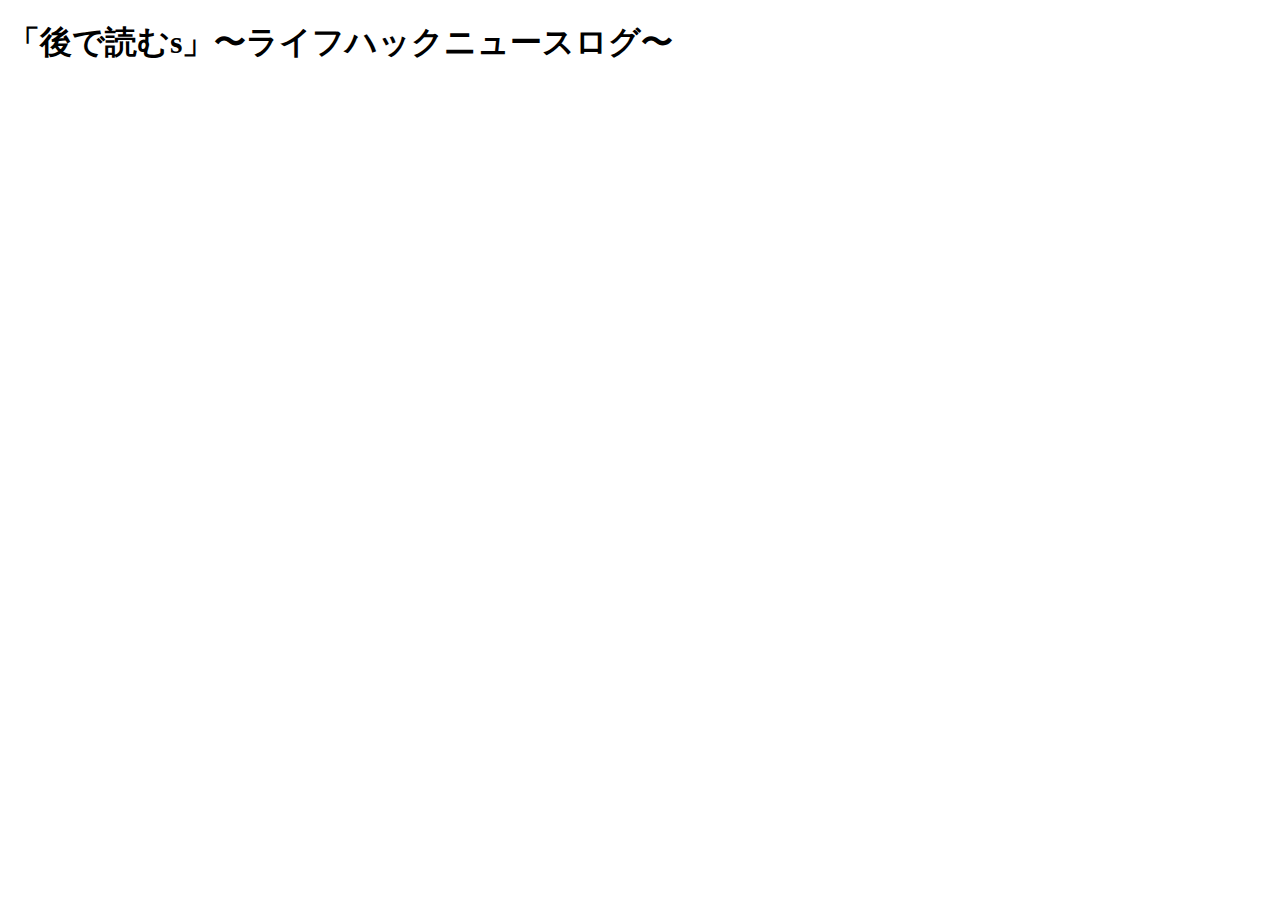
==== news.html @ 23954454 "fix log" ====
<!doctype html><html class="no-js" lang="">
<head>
  <meta charset="utf-8">
  <title>「後で読むs」〜ライフハックニュースログ〜</title>
  <meta name="description" content="">
  <meta name="viewport" content="width=device-width, initial-scale=1">
  <meta property="og:title" content="">
  <meta property="og:type" content="">
  <meta property="og:url" content="">
  <meta property="og:image" content="">
  <link rel="manifest" href="site.webmanifest">
  <link rel="apple-touch-icon" href="icon.png">
  <!-- Place favicon.ico in the root directory -->
  <link rel="stylesheet" href="css/normalize.css">
  <link rel="stylesheet" href="css/main.css">
  <meta name="theme-color" content="#fafafa">
</head>

<body><h1>「後で読むs」〜ライフハックニュースログ〜</h1>

</body>
</html>
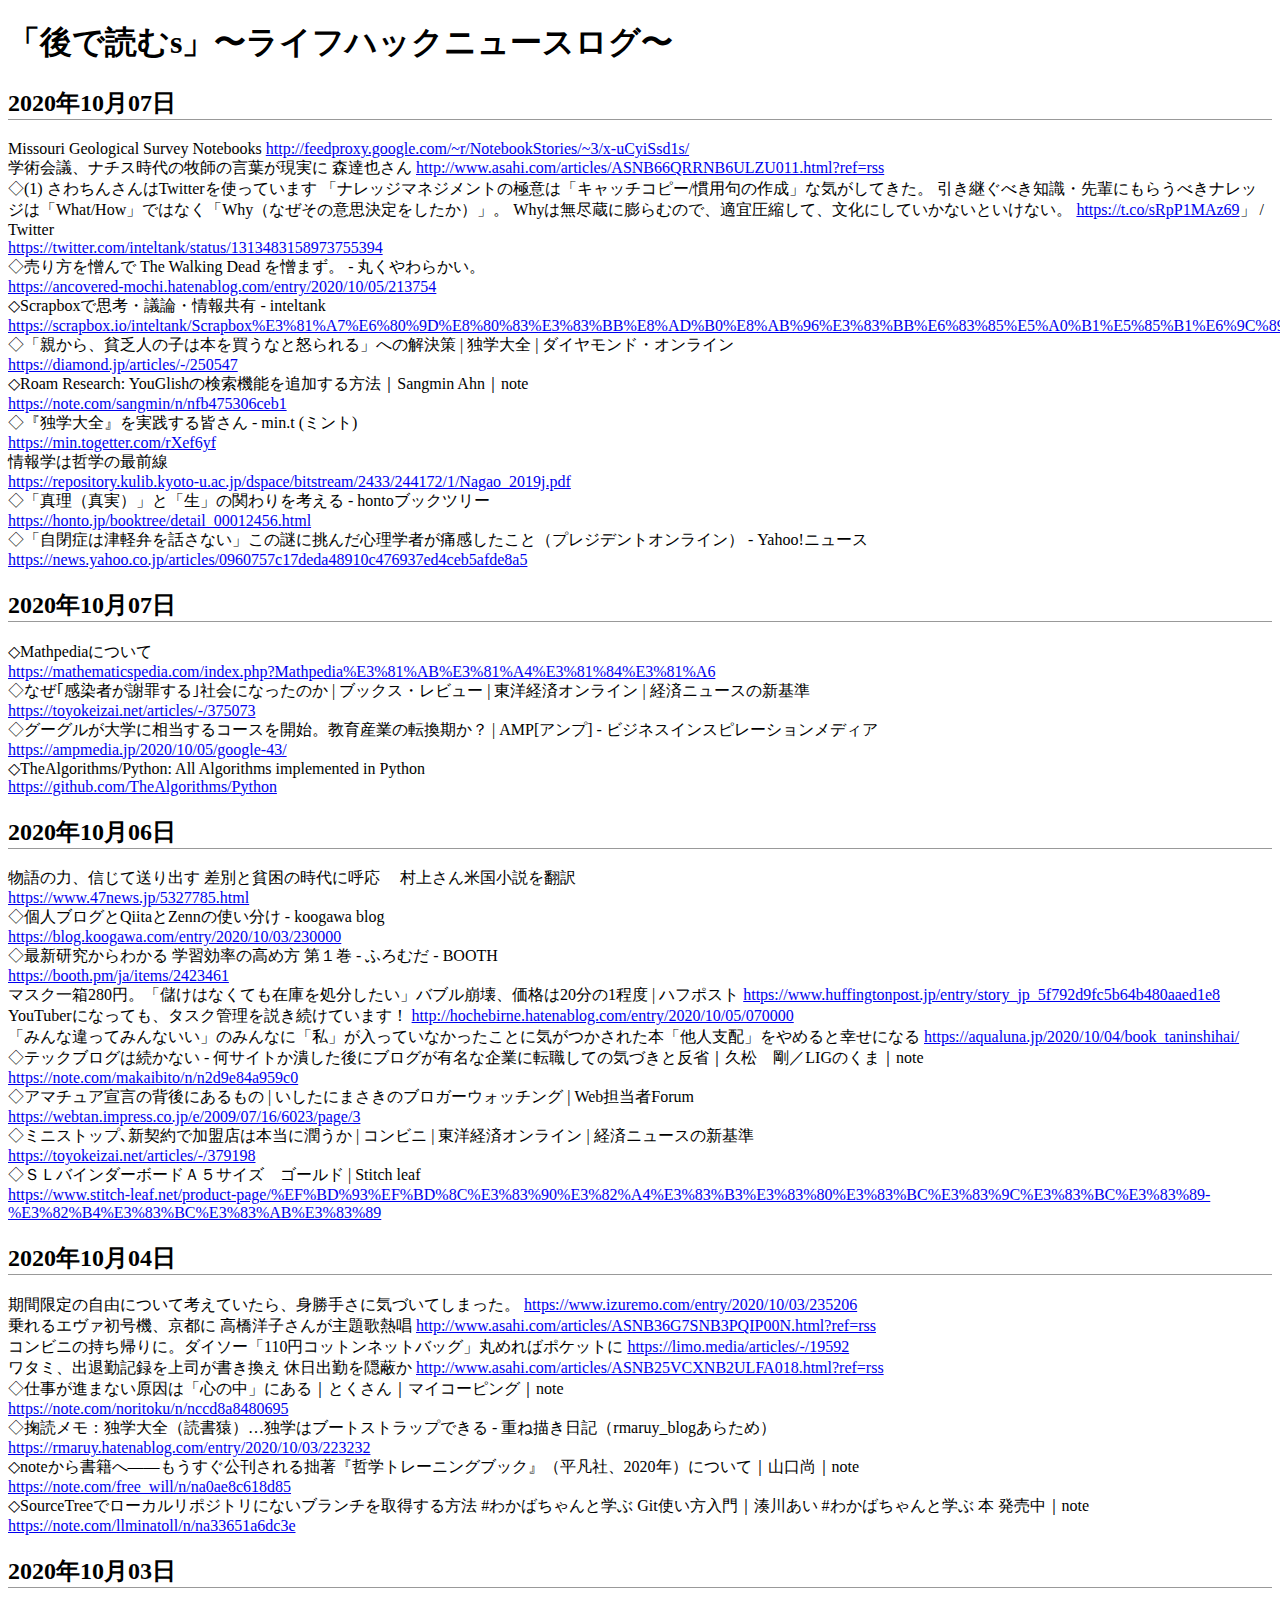
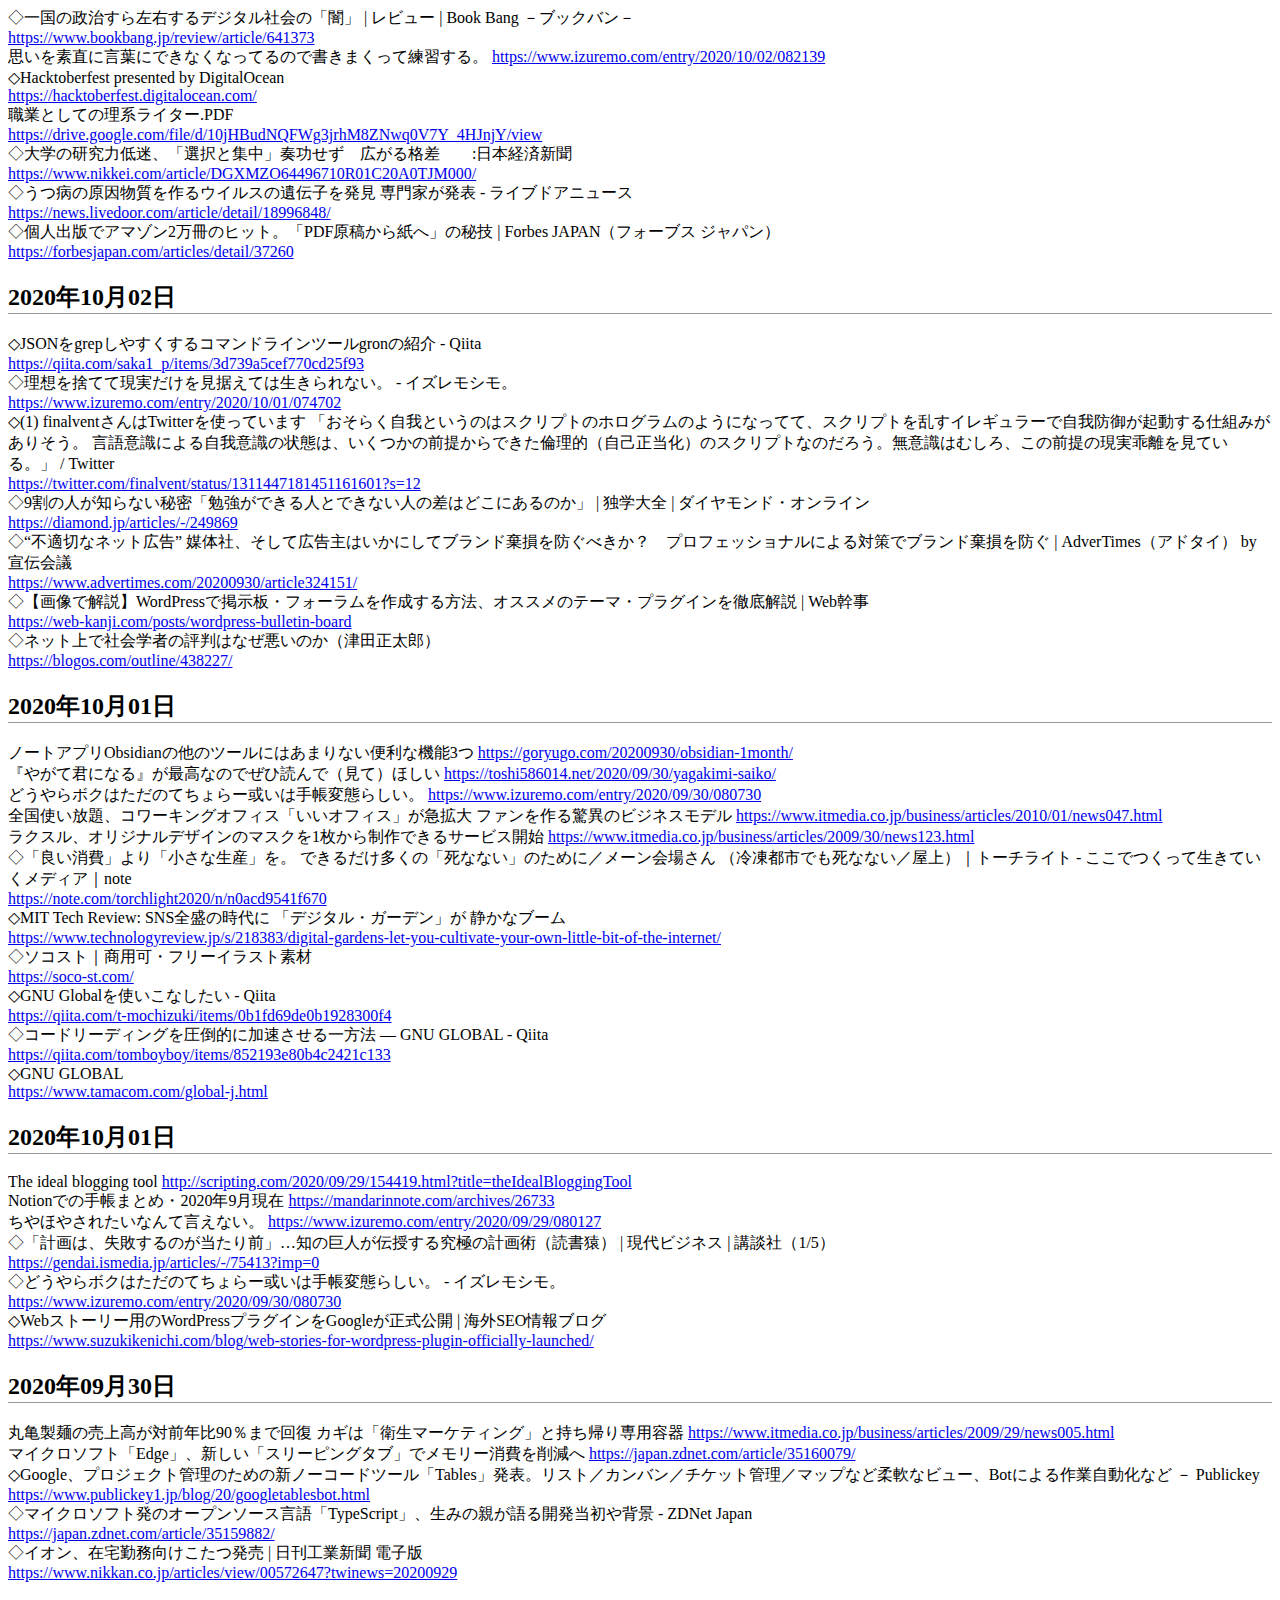
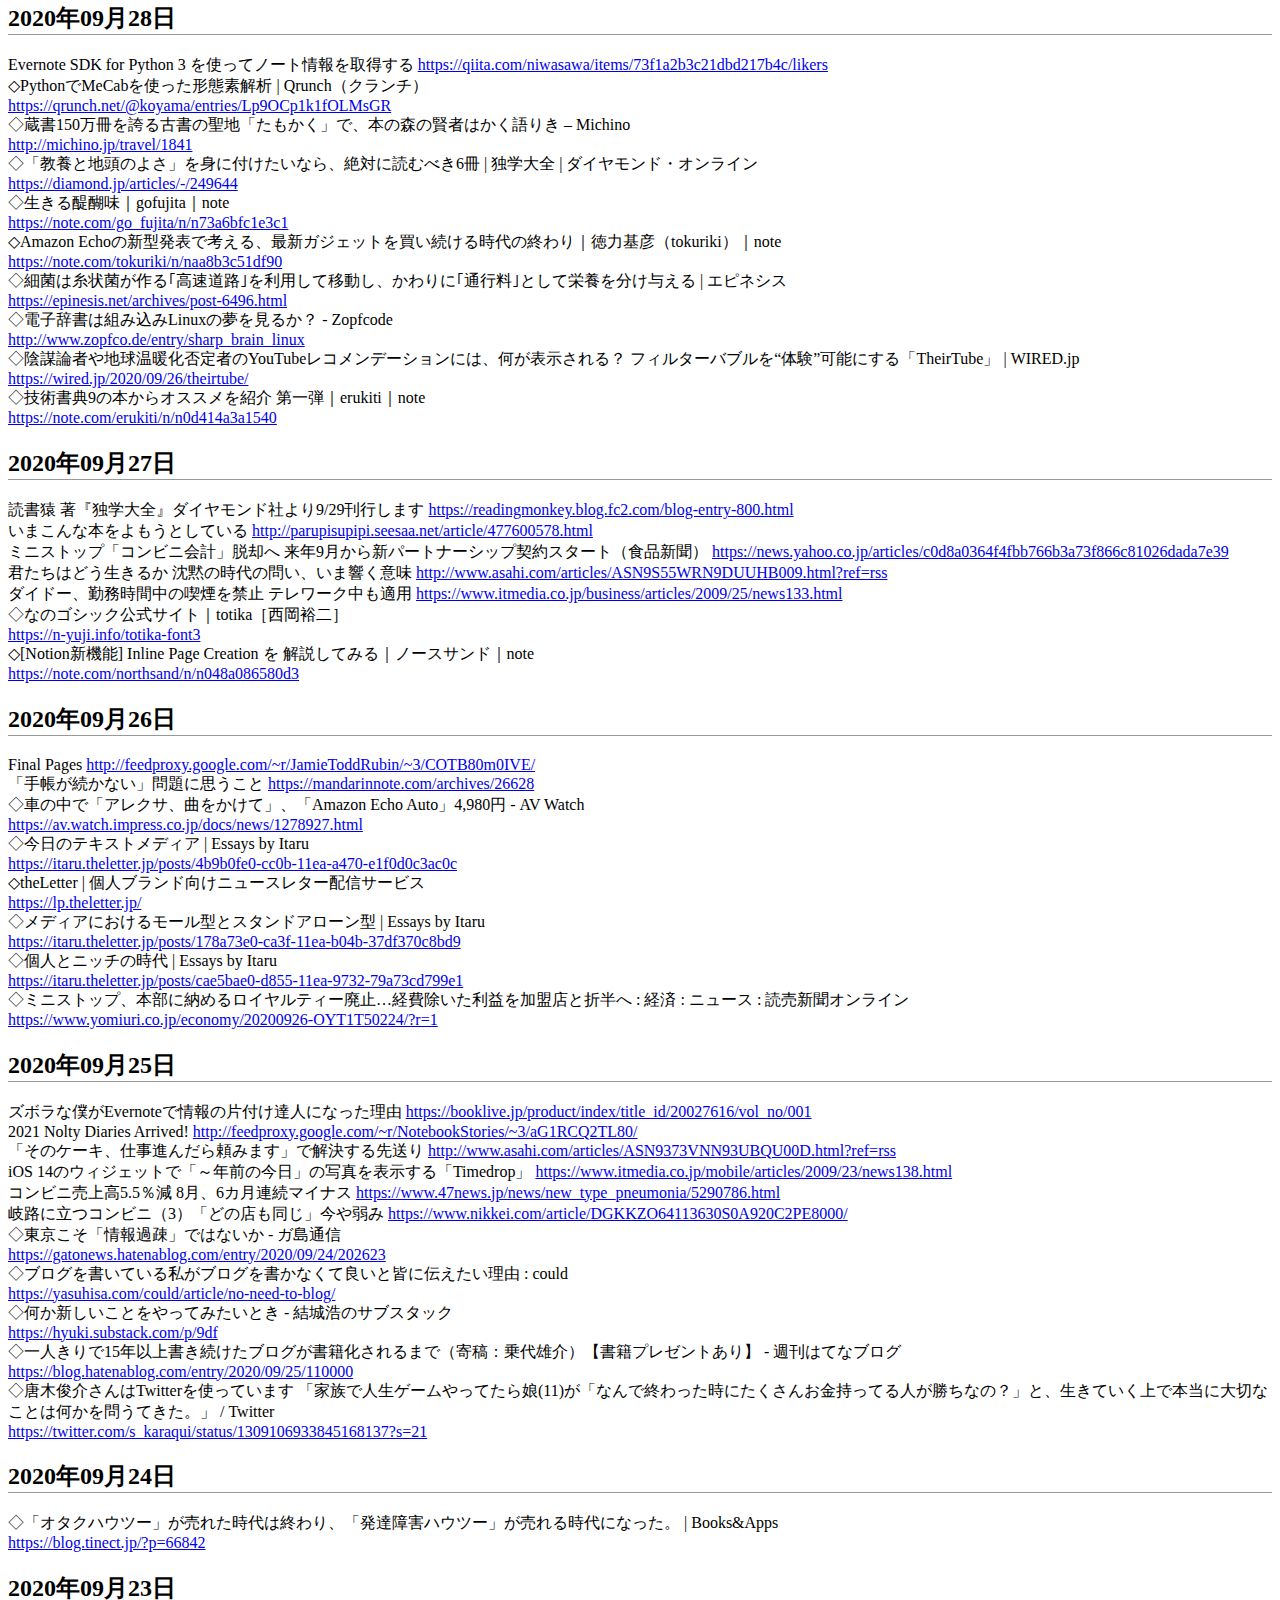
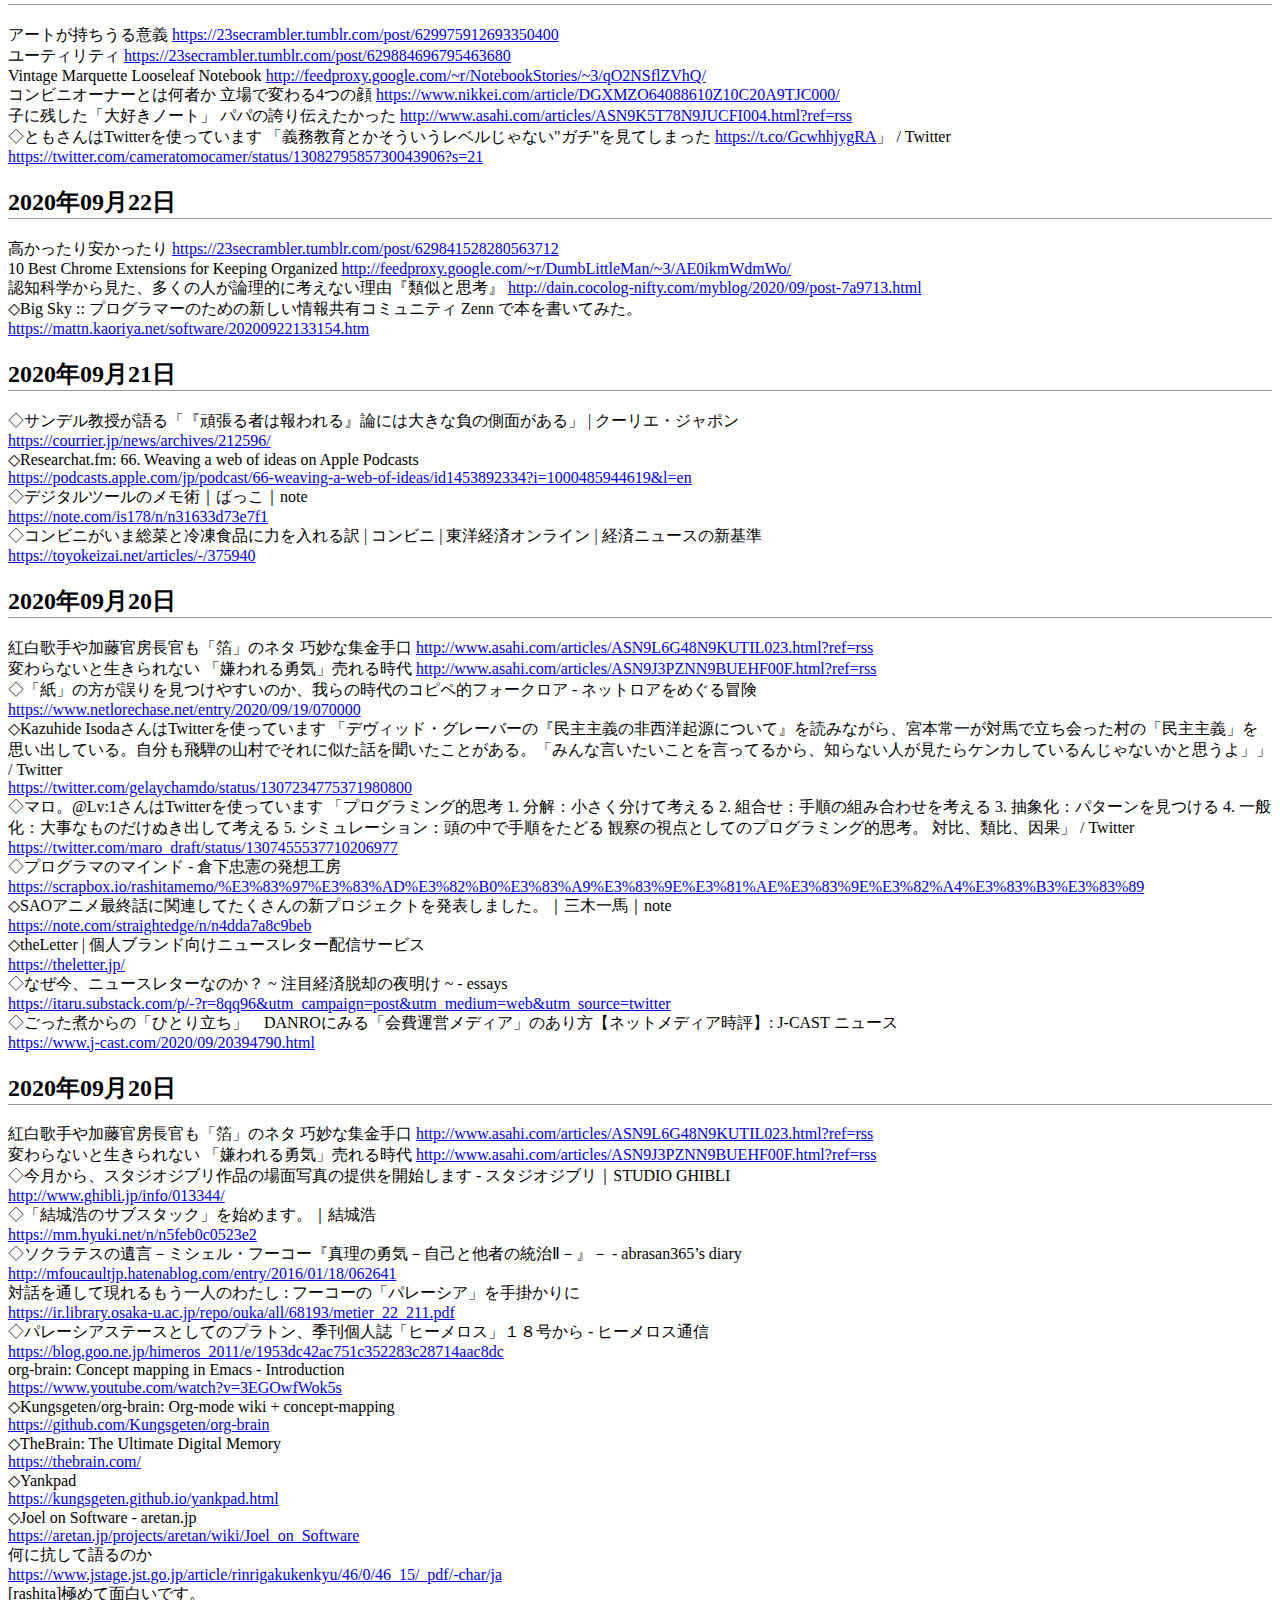
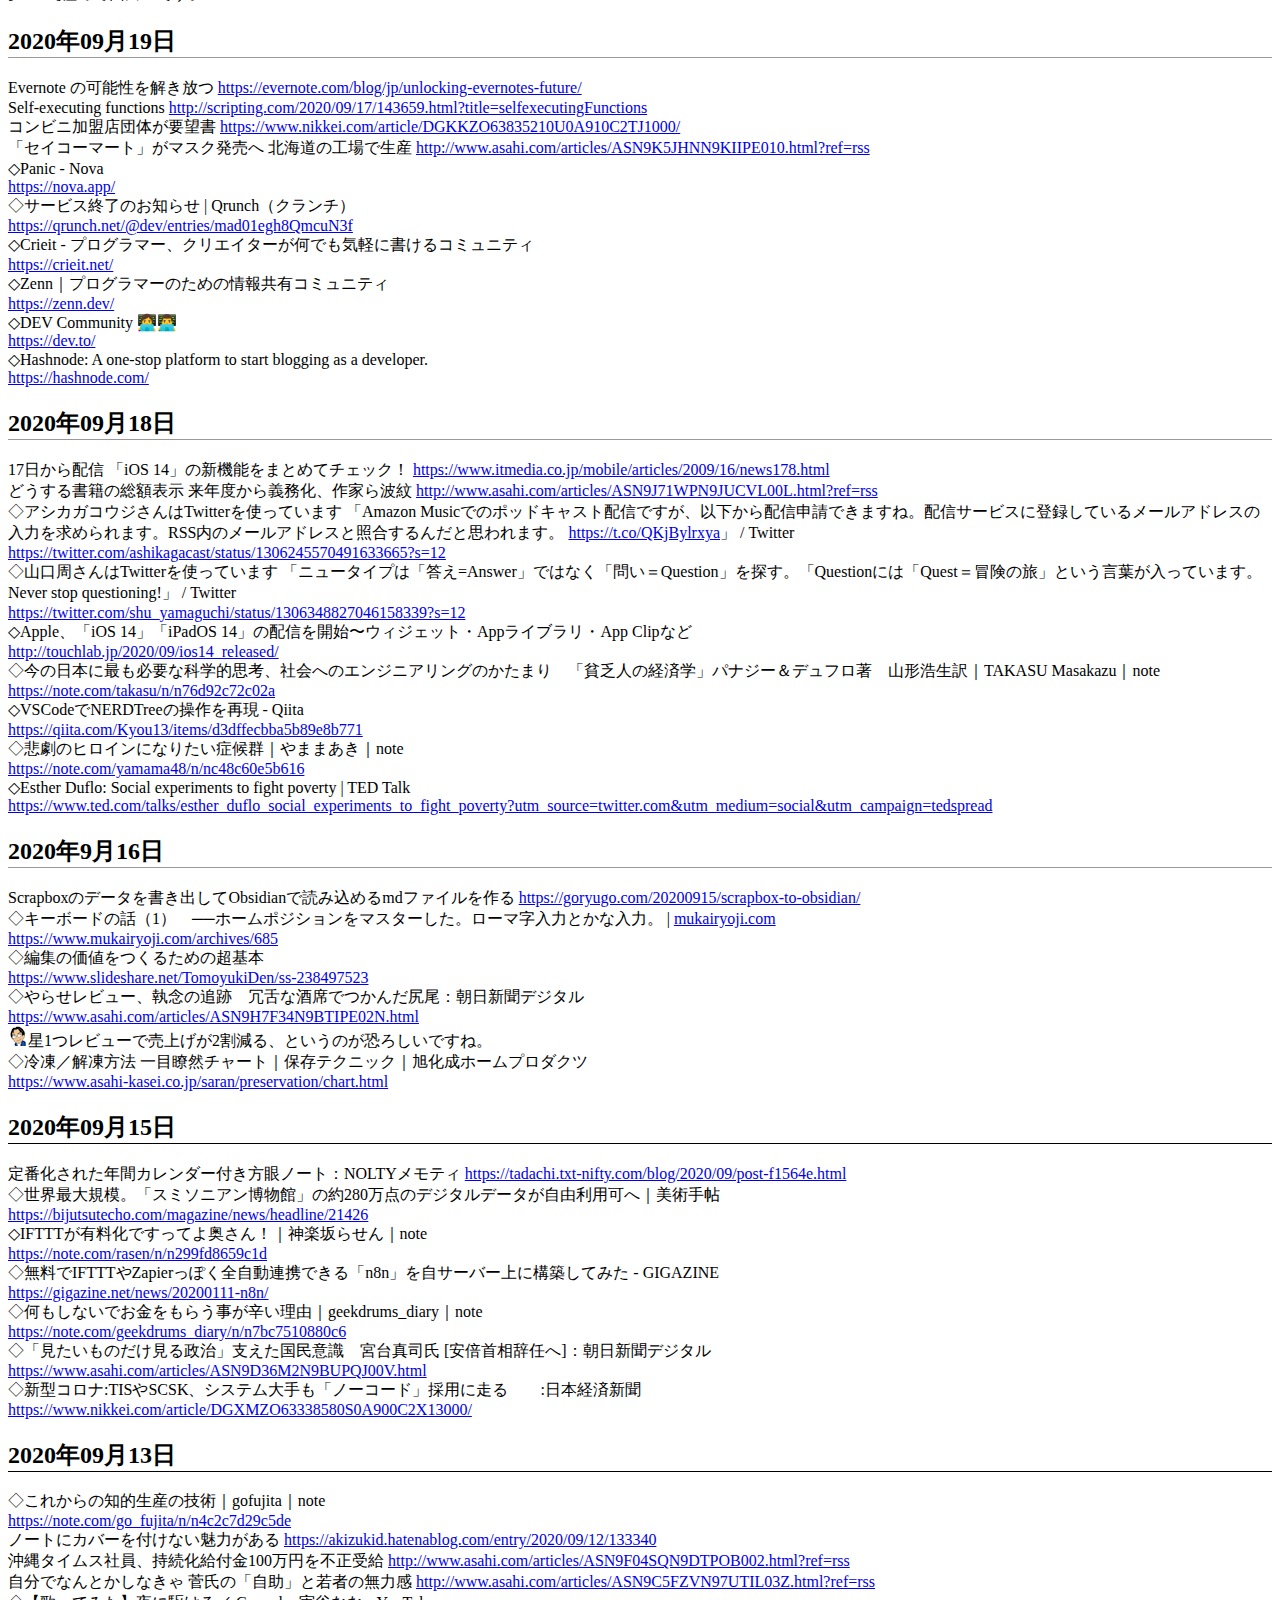
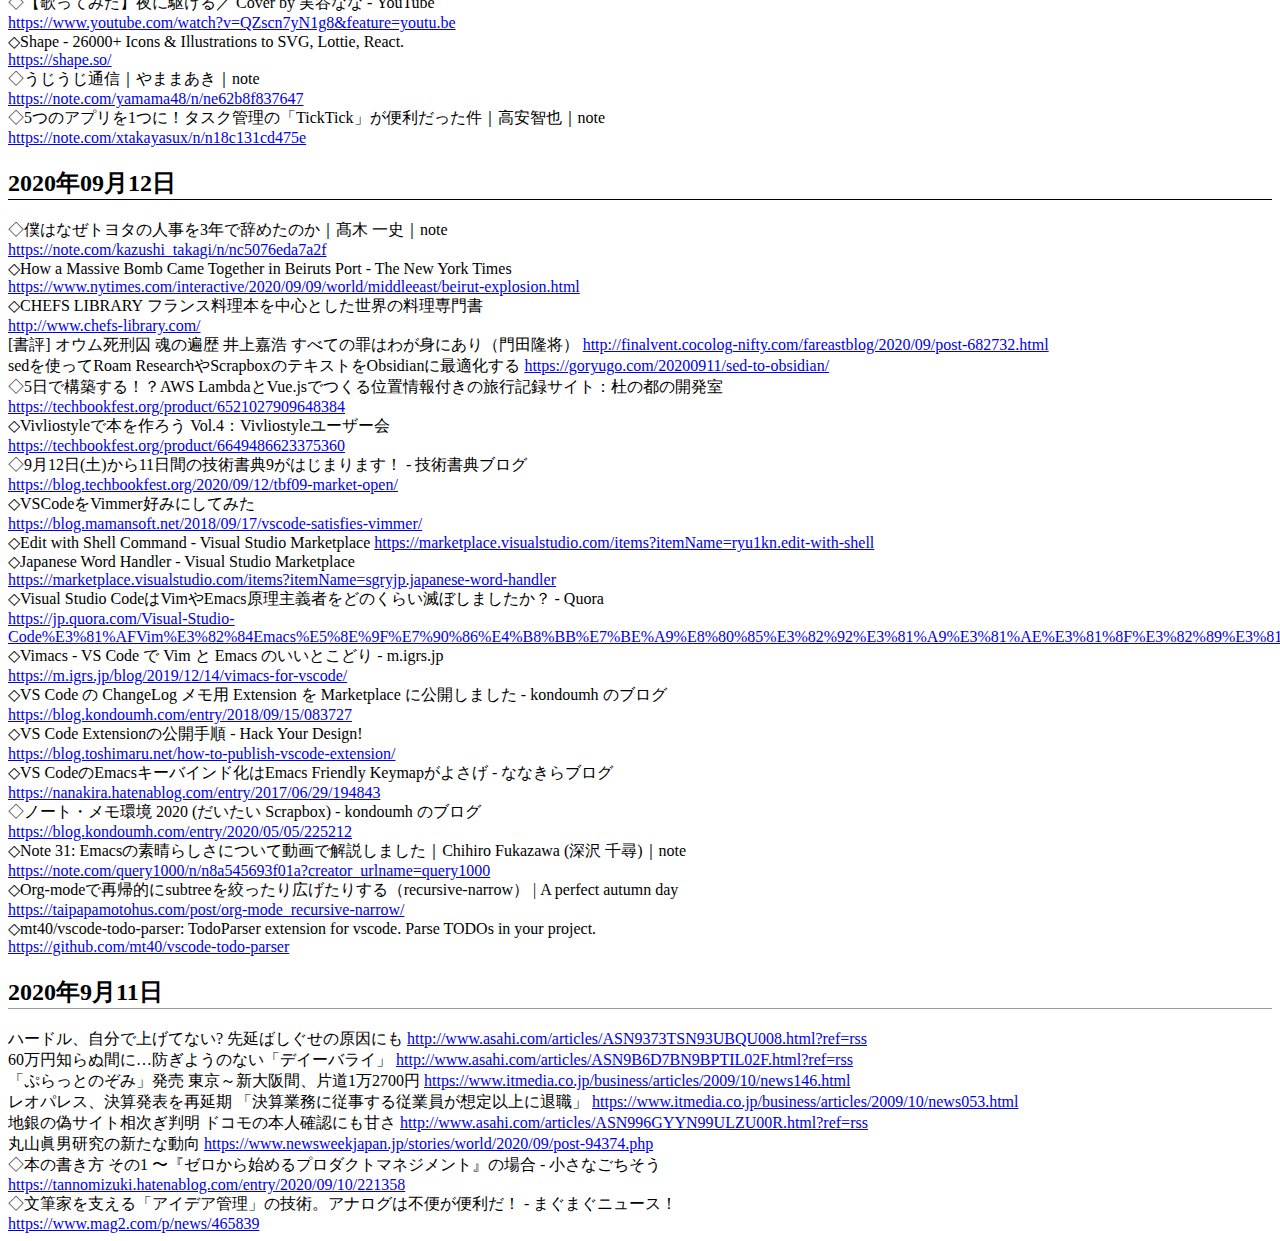
==== commit 64678418: "add new content" ====
--- a/news.html
+++ b/news.html
@@ -18,5 +18,288 @@
 
 <body><h1>「後で読むs」〜ライフハックニュースログ〜</h1>
 
+<h2 style="border-bottom:1.5px solid #999">2020年10月07日</h2>
+<div>Missouri Geological Survey Notebooks <a href="http://feedproxy.google.com/~r/NotebookStories/~3/x-uCyiSsd1s/">http://feedproxy.google.com/~r/NotebookStories/~3/x-uCyiSsd1s/</a></div>
+<div>学術会議、ナチス時代の牧師の言葉が現実に 森達也さん <a href="http://www.asahi.com/articles/ASNB66QRRNB6ULZU011.html?ref=rss">http://www.asahi.com/articles/ASNB66QRRNB6ULZU011.html?ref=rss</a></div>
+<div>◇(1) さわちんさんはTwitterを使っています 「ナレッジマネジメントの極意は「キャッチコピー/慣用句の作成」な気がしてきた。 引き継ぐべき知識・先輩にもらうべきナレッジは「What/How」ではなく「Why（なぜその意思決定をしたか）」。 Whyは無尽蔵に膨らむので、適宜圧縮して、文化にしていかないといけない。 <a href="https://t.co/sRpP1MAz69">https://t.co/sRpP1MAz69</a>」 / Twitter</div>
+<div><a href="https://twitter.com/inteltank/status/1313483158973755394">https://twitter.com/inteltank/status/1313483158973755394</a></div>
+<div>◇売り方を憎んで The Walking Dead を憎まず。 - 丸くやわらかい。</div>
+<div><a href="https://ancovered-mochi.hatenablog.com/entry/2020/10/05/213754">https://ancovered-mochi.hatenablog.com/entry/2020/10/05/213754</a></div>
+<div>◇Scrapboxで思考・議論・情報共有 - inteltank</div>
+<div><a href="https://scrapbox.io/inteltank/Scrapbox%E3%81%A7%E6%80%9D%E8%80%83%E3%83%BB%E8%AD%B0%E8%AB%96%E3%83%BB%E6%83%85%E5%A0%B1%E5%85%B1%E6%9C%89">https://scrapbox.io/inteltank/Scrapbox%E3%81%A7%E6%80%9D%E8%80%83%E3%83%BB%E8%AD%B0%E8%AB%96%E3%83%BB%E6%83%85%E5%A0%B1%E5%85%B1%E6%9C%89</a></div>
+<div>◇「親から、貧乏人の子は本を買うなと怒られる」への解決策 | 独学大全 | ダイヤモンド・オンライン</div>
+<div><a href="https://diamond.jp/articles/-/250547">https://diamond.jp/articles/-/250547</a></div>
+<div>◇Roam Research: YouGlishの検索機能を追加する方法｜Sangmin Ahn｜note</div>
+<div><a href="https://note.com/sangmin/n/nfb475306ceb1">https://note.com/sangmin/n/nfb475306ceb1</a></div>
+<div>◇『独学大全』を実践する皆さん - min.t (ミント)</div>
+<div><a href="https://min.togetter.com/rXef6yf">https://min.togetter.com/rXef6yf</a></div>
+<div>情報学は哲学の最前線</div>
+<div><a href="https://repository.kulib.kyoto-u.ac.jp/dspace/bitstream/2433/244172/1/Nagao_2019j.pdf">https://repository.kulib.kyoto-u.ac.jp/dspace/bitstream/2433/244172/1/Nagao_2019j.pdf</a></div>
+<div>◇「真理（真実）」と「生」の関わりを考える - hontoブックツリー</div>
+<div><a href="https://honto.jp/booktree/detail_00012456.html">https://honto.jp/booktree/detail_00012456.html</a></div>
+<div>◇「自閉症は津軽弁を話さない」この謎に挑んだ心理学者が痛感したこと（プレジデントオンライン） - Yahoo!ニュース</div>
+<div><a href="https://news.yahoo.co.jp/articles/0960757c17deda48910c476937ed4ceb5afde8a5">https://news.yahoo.co.jp/articles/0960757c17deda48910c476937ed4ceb5afde8a5</a></div>
+
+<h2 style="border-bottom:1.5px solid #999">2020年10月07日</h2>
+<div>◇Mathpediaについて</div>
+<div><a href="https://mathematicspedia.com/index.php?Mathpedia%E3%81%AB%E3%81%A4%E3%81%84%E3%81%A6">https://mathematicspedia.com/index.php?Mathpedia%E3%81%AB%E3%81%A4%E3%81%84%E3%81%A6</a></div>
+<div>◇なぜ｢感染者が謝罪する｣社会になったのか | ブックス・レビュー | 東洋経済オンライン | 経済ニュースの新基準</div>
+<div><a href="https://toyokeizai.net/articles/-/375073">https://toyokeizai.net/articles/-/375073</a></div>
+<div>◇グーグルが大学に相当するコースを開始。教育産業の転換期か？ | AMP[アンプ] - ビジネスインスピレーションメディア</div>
+<div><a href="https://ampmedia.jp/2020/10/05/google-43/">https://ampmedia.jp/2020/10/05/google-43/</a></div>
+<div>◇TheAlgorithms/Python: All Algorithms implemented in Python</div>
+<div><a href="https://github.com/TheAlgorithms/Python">https://github.com/TheAlgorithms/Python</a></div>
+
+<h2 style="border-bottom:1.5px solid #999">2020年10月06日</h2><div>物語の力、信じて送り出す 差別と貧困の時代に呼応　 村上さん米国小説を翻訳</div><div><a href="https://www.47news.jp/5327785.html">https://www.47news.jp/5327785.html</a></div><div>◇個人ブログとQiitaとZennの使い分け - koogawa blog</div><div><a href="https://blog.koogawa.com/entry/2020/10/03/230000">https://blog.koogawa.com/entry/2020/10/03/230000</a></div><div>◇最新研究からわかる 学習効率の高め方 第１巻 - ふろむだ - BOOTH</div><div><a href="https://booth.pm/ja/items/2423461">https://booth.pm/ja/items/2423461</a></div><div>マスク一箱280円。「儲けはなくても在庫を処分したい」バブル崩壊、価格は20分の1程度 | ハフポスト <a href="https://www.huffingtonpost.jp/entry/story_jp_5f792d9fc5b64b480aaed1e8">https://www.huffingtonpost.jp/entry/story_jp_5f792d9fc5b64b480aaed1e8</a></div><div>YouTuberになっても、タスク管理を説き続けています！ <a href="http://hochebirne.hatenablog.com/entry/2020/10/05/070000">http://hochebirne.hatenablog.com/entry/2020/10/05/070000</a></div><div>「みんな違ってみんないい」のみんなに「私」が入っていなかったことに気がつかされた本「他人支配」をやめると幸せになる <a href="https://aqualuna.jp/2020/10/04/book_taninshihai/">https://aqualuna.jp/2020/10/04/book_taninshihai/</a></div><div>◇テックブログは続かない - 何サイトか潰した後にブログが有名な企業に転職しての気づきと反省｜久松　剛／LIGのくま｜note</div><div><a href="https://note.com/makaibito/n/n2d9e84a959c0">https://note.com/makaibito/n/n2d9e84a959c0</a></div><div>◇アマチュア宣言の背後にあるもの | いしたにまさきのブロガーウォッチング | Web担当者Forum</div><div><a href="https://webtan.impress.co.jp/e/2009/07/16/6023/page/3">https://webtan.impress.co.jp/e/2009/07/16/6023/page/3</a></div><div>◇ミニストップ､新契約で加盟店は本当に潤うか | コンビニ | 東洋経済オンライン | 経済ニュースの新基準</div><div><a href="https://toyokeizai.net/articles/-/379198">https://toyokeizai.net/articles/-/379198</a></div><div>◇ＳＬバインダーボードＡ５サイズ　ゴールド | Stitch leaf</div><div><a href="https://www.stitch-leaf.net/product-page/%EF%BD%93%EF%BD%8C%E3%83%90%E3%82%A4%E3%83%B3%E3%83%80%E3%83%BC%E3%83%9C%E3%83%BC%E3%83%89-%E3%82%B4%E3%83%BC%E3%83%AB%E3%83%89">https://www.stitch-leaf.net/product-page/%EF%BD%93%EF%BD%8C%E3%83%90%E3%82%A4%E3%83%B3%E3%83%80%E3%83%BC%E3%83%9C%E3%83%BC%E3%83%89-%E3%82%B4%E3%83%BC%E3%83%AB%E3%83%89</a></div>
+<h2 style="border-bottom:1.5px solid #999">2020年10月04日</h2>
+<div>期間限定の自由について考えていたら、身勝手さに気づいてしまった。 <a href="https://www.izuremo.com/entry/2020/10/03/235206">https://www.izuremo.com/entry/2020/10/03/235206</a></div>
+<div>乗れるエヴァ初号機、京都に 高橋洋子さんが主題歌熱唱 <a href="http://www.asahi.com/articles/ASNB36G7SNB3PQIP00N.html?ref=rss">http://www.asahi.com/articles/ASNB36G7SNB3PQIP00N.html?ref=rss</a></div>
+<div>コンビニの持ち帰りに。ダイソー「110円コットンネットバッグ」丸めればポケットに <a href="https://limo.media/articles/-/19592">https://limo.media/articles/-/19592</a></div>
+<div>ワタミ、出退勤記録を上司が書き換え 休日出勤を隠蔽か <a href="http://www.asahi.com/articles/ASNB25VCXNB2ULFA018.html?ref=rss">http://www.asahi.com/articles/ASNB25VCXNB2ULFA018.html?ref=rss</a></div>
+<div>◇仕事が進まない原因は「心の中」にある｜とくさん｜マイコーピング｜note</div>
+<div><a href="https://note.com/noritoku/n/nccd8a8480695">https://note.com/noritoku/n/nccd8a8480695</a></div>
+<div>◇掬読メモ：独学大全（読書猿）…独学はブートストラップできる - 重ね描き日記（rmaruy_blogあらため）</div>
+<div><a href="https://rmaruy.hatenablog.com/entry/2020/10/03/223232">https://rmaruy.hatenablog.com/entry/2020/10/03/223232</a></div>
+<div>◇noteから書籍へ――もうすぐ公刊される拙著『哲学トレーニングブック』（平凡社、2020年）について｜山口尚｜note</div>
+<div><a href="https://note.com/free_will/n/na0ae8c618d85">https://note.com/free_will/n/na0ae8c618d85</a></div>
+<div>◇SourceTreeでローカルリポジトリにないブランチを取得する方法 #わかばちゃんと学ぶ Git使い方入門｜湊川あい #わかばちゃんと学ぶ 本 発売中｜note</div>
+<div><a href="https://note.com/llminatoll/n/na33651a6dc3e">https://note.com/llminatoll/n/na33651a6dc3e</a></div>
+
+
+<h2 style="border-bottom:1.5px solid #999">2020年10月03日</h2>
+<div>◇一国の政治すら左右するデジタル社会の「闇」 | レビュー | Book Bang －ブックバン－</div>
+<div><a href="https://www.bookbang.jp/review/article/641373">https://www.bookbang.jp/review/article/641373</a></div>
+<div>思いを素直に言葉にできなくなってるので書きまくって練習する。 <a href="https://www.izuremo.com/entry/2020/10/02/082139">https://www.izuremo.com/entry/2020/10/02/082139</a></div>
+<div>◇Hacktoberfest presented by DigitalOcean</div>
+<div><a href="https://hacktoberfest.digitalocean.com/">https://hacktoberfest.digitalocean.com/</a></div>
+<div>職業としての理系ライター.PDF</div>
+<div><a href="https://drive.google.com/file/d/10jHBudNQFWg3jrhM8ZNwq0V7Y_4HJnjY/view" rev="en_rl_minimal">https://drive.google.com/file/d/10jHBudNQFWg3jrhM8ZNwq0V7Y_4HJnjY/view</a></div>
+<div>◇大学の研究力低迷、「選択と集中」奏功せず　広がる格差　　:日本経済新聞</div>
+<div><a href="https://www.nikkei.com/article/DGXMZO64496710R01C20A0TJM000/">https://www.nikkei.com/article/DGXMZO64496710R01C20A0TJM000/</a></div>
+<div>◇うつ病の原因物質を作るウイルスの遺伝子を発見 専門家が発表 - ライブドアニュース</div>
+<div><a href="https://news.livedoor.com/article/detail/18996848/">https://news.livedoor.com/article/detail/18996848/</a></div>
+<div>◇個人出版でアマゾン2万冊のヒット。「PDF原稿から紙へ」の秘技 | Forbes JAPAN（フォーブス ジャパン）</div>
+<div><a href="https://forbesjapan.com/articles/detail/37260">https://forbesjapan.com/articles/detail/37260</a></div>
+
+<h2 style="border-bottom:1.5px solid #999">2020年10月02日</h2><div>◇JSONをgrepしやすくするコマンドラインツールgronの紹介 - Qiita</div><div><a href="https://qiita.com/saka1_p/items/3d739a5cef770cd25f93">https://qiita.com/saka1_p/items/3d739a5cef770cd25f93</a></div><div>◇理想を捨てて現実だけを見据えては生きられない。 - イズレモシモ。</div><div><a href="https://www.izuremo.com/entry/2020/10/01/074702">https://www.izuremo.com/entry/2020/10/01/074702</a></div><div>◇(1) finalventさんはTwitterを使っています 「おそらく自我というのはスクリプトのホログラムのようになってて、スクリプトを乱すイレギュラーで自我防御が起動する仕組みがありそう。 言語意識による自我意識の状態は、いくつかの前提からできた倫理的（自己正当化）のスクリプトなのだろう。無意識はむしろ、この前提の現実乖離を見ている。」 / Twitter</div><div><a href="https://twitter.com/finalvent/status/1311447181451161601?s=12">https://twitter.com/finalvent/status/1311447181451161601?s=12</a></div><div>◇9割の人が知らない秘密「勉強ができる人とできない人の差はどこにあるのか」 | 独学大全 | ダイヤモンド・オンライン</div><div><a href="https://diamond.jp/articles/-/249869">https://diamond.jp/articles/-/249869</a></div><div>◇“不適切なネット広告” 媒体社、そして広告主はいかにしてブランド棄損を防ぐべきか？　プロフェッショナルによる対策でブランド棄損を防ぐ | AdverTimes（アドタイ） by 宣伝会議</div><div><a href="https://www.advertimes.com/20200930/article324151/">https://www.advertimes.com/20200930/article324151/</a></div><div>◇【画像で解説】WordPressで掲示板・フォーラムを作成する方法、オススメのテーマ・プラグインを徹底解説 | Web幹事</div><div><a href="https://web-kanji.com/posts/wordpress-bulletin-board">https://web-kanji.com/posts/wordpress-bulletin-board</a></div><div>◇ネット上で社会学者の評判はなぜ悪いのか（津田正太郎）</div><div><a href="https://blogos.com/outline/438227/">https://blogos.com/outline/438227/</a></div>
+<h2 style="border-bottom:1.5px solid #999">2020年10月01日</h2>
+<div>ノートアプリObsidianの他のツールにはあまりない便利な機能3つ <a href="https://goryugo.com/20200930/obsidian-1month/">https://goryugo.com/20200930/obsidian-1month/</a></div>
+<div>『やがて君になる』が最高なのでぜひ読んで（見て）ほしい <a href="https://toshi586014.net/2020/09/30/yagakimi-saiko/">https://toshi586014.net/2020/09/30/yagakimi-saiko/</a></div>
+<div>どうやらボクはただのてちょらー或いは手帳変態らしい。 <a href="https://www.izuremo.com/entry/2020/09/30/080730">https://www.izuremo.com/entry/2020/09/30/080730</a></div>
+<div>全国使い放題、コワーキングオフィス「いいオフィス」が急拡大 ファンを作る驚異のビジネスモデル <a href="https://www.itmedia.co.jp/business/articles/2010/01/news047.html">https://www.itmedia.co.jp/business/articles/2010/01/news047.html</a></div>
+<div>ラクスル、オリジナルデザインのマスクを1枚から制作できるサービス開始 <a href="https://www.itmedia.co.jp/business/articles/2009/30/news123.html">https://www.itmedia.co.jp/business/articles/2009/30/news123.html</a></div>
+<div>◇「良い消費」より「小さな生産」を。 できるだけ多くの「死なない」のために／メーン会場さん （冷凍都市でも死なない／屋上）｜トーチライト - ここでつくって生きていくメディア｜note</div>
+<div><a href="https://note.com/torchlight2020/n/n0acd9541f670">https://note.com/torchlight2020/n/n0acd9541f670</a></div>
+<div>◇MIT Tech Review: SNS全盛の時代に 「デジタル・ガーデン」が 静かなブーム</div>
+<div><a href="https://www.technologyreview.jp/s/218383/digital-gardens-let-you-cultivate-your-own-little-bit-of-the-internet/">https://www.technologyreview.jp/s/218383/digital-gardens-let-you-cultivate-your-own-little-bit-of-the-internet/</a></div>
+<div>◇ソコスト｜商用可・フリーイラスト素材</div>
+<div><a href="https://soco-st.com/">https://soco-st.com/</a></div>
+<div>◇GNU Globalを使いこなしたい - Qiita</div>
+<div><a href="https://qiita.com/t-mochizuki/items/0b1fd69de0b1928300f4">https://qiita.com/t-mochizuki/items/0b1fd69de0b1928300f4</a></div>
+<div>◇コードリーディングを圧倒的に加速させる一方法 ― GNU GLOBAL - Qiita</div>
+<div><a href="https://qiita.com/tomboyboy/items/852193e80b4c2421c133">https://qiita.com/tomboyboy/items/852193e80b4c2421c133</a></div>
+<div>◇GNU GLOBAL</div>
+<div><a href="https://www.tamacom.com/global-j.html">https://www.tamacom.com/global-j.html</a></div>
+
+<h2 style="border-bottom:1.5px solid #999">2020年10月01日</h2>
+<div>The ideal blogging tool <a href="http://scripting.com/2020/09/29/154419.html?title=theIdealBloggingTool">http://scripting.com/2020/09/29/154419.html?title=theIdealBloggingTool</a></div>
+<div>Notionでの手帳まとめ・2020年9月現在 <a href="https://mandarinnote.com/archives/26733">https://mandarinnote.com/archives/26733</a></div>
+<div>ちやほやされたいなんて言えない。 <a href="https://www.izuremo.com/entry/2020/09/29/080127">https://www.izuremo.com/entry/2020/09/29/080127</a></div>
+<div>◇「計画は、失敗するのが当たり前」…知の巨人が伝授する究極の計画術（読書猿） | 現代ビジネス | 講談社（1/5）</div>
+<div><a href="https://gendai.ismedia.jp/articles/-/75413?imp=0">https://gendai.ismedia.jp/articles/-/75413?imp=0</a></div>
+<div>◇どうやらボクはただのてちょらー或いは手帳変態らしい。 - イズレモシモ。</div>
+<div><a href="https://www.izuremo.com/entry/2020/09/30/080730">https://www.izuremo.com/entry/2020/09/30/080730</a></div>
+<div>◇Webストーリー用のWordPressプラグインをGoogleが正式公開 | 海外SEO情報ブログ</div>
+<div><a href="https://www.suzukikenichi.com/blog/web-stories-for-wordpress-plugin-officially-launched/">https://www.suzukikenichi.com/blog/web-stories-for-wordpress-plugin-officially-launched/</a></div>
+
+<h2 style="border-bottom:1.5px solid #999">2020年09月30日</h2>
+<div>丸亀製麺の売上高が対前年比90％まで回復 カギは「衛生マーケティング」と持ち帰り専用容器 <a href="https://www.itmedia.co.jp/business/articles/2009/29/news005.html">https://www.itmedia.co.jp/business/articles/2009/29/news005.html</a></div>
+<div>マイクロソフト「Edge」、新しい「スリーピングタブ」でメモリー消費を削減へ <a href="https://japan.zdnet.com/article/35160079/">https://japan.zdnet.com/article/35160079/</a></div>
+<div>◇Google、プロジェクト管理のための新ノーコードツール「Tables」発表。リスト／カンバン／チケット管理／マップなど柔軟なビュー、Botによる作業自動化など － Publickey</div>
+<div><a href="https://www.publickey1.jp/blog/20/googletablesbot.html">https://www.publickey1.jp/blog/20/googletablesbot.html</a></div>
+<div>◇マイクロソフト発のオープンソース言語「TypeScript」、生みの親が語る開発当初や背景 - ZDNet Japan</div>
+<div><a href="https://japan.zdnet.com/article/35159882/">https://japan.zdnet.com/article/35159882/</a></div>
+<div>◇イオン、在宅勤務向けこたつ発売 | 日刊工業新聞 電子版</div>
+<div><a href="https://www.nikkan.co.jp/articles/view/00572647?twinews=20200929">https://www.nikkan.co.jp/articles/view/00572647?twinews=20200929</a></div>
+
+<h2 style="border-bottom:1.5px solid #999">2020年09月28日</h2>
+<div>Evernote SDK for Python 3 を使ってノート情報を取得する <a href="https://qiita.com/niwasawa/items/73f1a2b3c21dbd217b4c/likers">https://qiita.com/niwasawa/items/73f1a2b3c21dbd217b4c/likers</a></div>
+<div>◇PythonでMeCabを使った形態素解析 | Qrunch（クランチ）</div>
+<div><a href="https://qrunch.net/@koyama/entries/Lp9OCp1k1fOLMsGR">https://qrunch.net/@koyama/entries/Lp9OCp1k1fOLMsGR</a></div>
+<div>◇蔵書150万冊を誇る古書の聖地「たもかく」で、本の森の賢者はかく語りき – Michino</div>
+<div><a href="http://michino.jp/travel/1841">http://michino.jp/travel/1841</a></div>
+<div>◇「教養と地頭のよさ」を身に付けたいなら、絶対に読むべき6冊 | 独学大全 | ダイヤモンド・オンライン</div>
+<div><a href="https://diamond.jp/articles/-/249644">https://diamond.jp/articles/-/249644</a></div>
+<div>◇生きる醍醐味｜gofujita｜note</div>
+<div><a href="https://note.com/go_fujita/n/n73a6bfc1e3c1">https://note.com/go_fujita/n/n73a6bfc1e3c1</a></div>
+<div>◇Amazon Echoの新型発表で考える、最新ガジェットを買い続ける時代の終わり｜徳力基彦（tokuriki）｜note</div>
+<div><a href="https://note.com/tokuriki/n/naa8b3c51df90">https://note.com/tokuriki/n/naa8b3c51df90</a></div>
+<div>◇細菌は糸状菌が作る｢高速道路｣を利用して移動し、かわりに｢通行料｣として栄養を分け与える | エピネシス</div>
+<div><a href="https://epinesis.net/archives/post-6496.html">https://epinesis.net/archives/post-6496.html</a></div>
+<div>◇電子辞書は組み込みLinuxの夢を見るか？ - Zopfcode</div>
+<div><a href="http://www.zopfco.de/entry/sharp_brain_linux">http://www.zopfco.de/entry/sharp_brain_linux</a></div>
+<div>◇陰謀論者や地球温暖化否定者のYouTubeレコメンデーションには、何が表示される？ フィルターバブルを“体験”可能にする「TheirTube」 | WIRED.jp</div>
+<div><a href="https://wired.jp/2020/09/26/theirtube/">https://wired.jp/2020/09/26/theirtube/</a></div>
+<div>◇技術書典9の本からオススメを紹介 第一弾｜erukiti｜note</div>
+<div><a href="https://note.com/erukiti/n/n0d414a3a1540">https://note.com/erukiti/n/n0d414a3a1540</a></div>
+
+<h2 style="border-bottom:1.5px solid #999">2020年09月27日</h2><div>読書猿 著『独学大全』ダイヤモンド社より9/29刊行します <a href="https://readingmonkey.blog.fc2.com/blog-entry-800.html">https://readingmonkey.blog.fc2.com/blog-entry-800.html</a></div><div>いまこんな本をよもうとしている <a href="http://parupisupipi.seesaa.net/article/477600578.html">http://parupisupipi.seesaa.net/article/477600578.html</a></div><div>ミニストップ「コンビニ会計」脱却へ 来年9月から新パートナーシップ契約スタート（食品新聞） <a href="https://news.yahoo.co.jp/articles/c0d8a0364f4fbb766b3a73f866c81026dada7e39">https://news.yahoo.co.jp/articles/c0d8a0364f4fbb766b3a73f866c81026dada7e39</a></div><div>君たちはどう生きるか 沈黙の時代の問い、いま響く意味 <a href="http://www.asahi.com/articles/ASN9S55WRN9DUUHB009.html?ref=rss">http://www.asahi.com/articles/ASN9S55WRN9DUUHB009.html?ref=rss</a></div><div>ダイドー、勤務時間中の喫煙を禁止 テレワーク中も適用 <a href="https://www.itmedia.co.jp/business/articles/2009/25/news133.html">https://www.itmedia.co.jp/business/articles/2009/25/news133.html</a></div><div>◇なのゴシック公式サイト｜totika［西岡裕二］</div><div><a href="https://n-yuji.info/totika-font3">https://n-yuji.info/totika-font3</a></div><div>◇[Notion新機能] Inline Page Creation を 解説してみる｜ノースサンド｜note</div><div><a href="https://note.com/northsand/n/n048a086580d3">https://note.com/northsand/n/n048a086580d3</a></div>
+<h2 style="border-bottom:1.5px solid #999">2020年09月26日</h2>
+<div>Final Pages <a href="http://feedproxy.google.com/~r/JamieToddRubin/~3/COTB80m0IVE/">http://feedproxy.google.com/~r/JamieToddRubin/~3/COTB80m0IVE/</a></div>
+<div>「手帳が続かない」問題に思うこと <a href="https://mandarinnote.com/archives/26628">https://mandarinnote.com/archives/26628</a></div>
+<div>◇車の中で「アレクサ、曲をかけて」、「Amazon Echo Auto」4,980円 - AV Watch</div>
+<div><a href="https://av.watch.impress.co.jp/docs/news/1278927.html">https://av.watch.impress.co.jp/docs/news/1278927.html</a></div>
+<div>◇今日のテキストメディア | Essays by Itaru</div>
+<div><a href="https://itaru.theletter.jp/posts/4b9b0fe0-cc0b-11ea-a470-e1f0d0c3ac0c">https://itaru.theletter.jp/posts/4b9b0fe0-cc0b-11ea-a470-e1f0d0c3ac0c</a></div>
+<div>◇theLetter | 個人ブランド向けニュースレター配信サービス</div>
+<div><a href="https://lp.theletter.jp/">https://lp.theletter.jp/</a></div>
+<div>◇メディアにおけるモール型とスタンドアローン型 | Essays by Itaru</div>
+<div><a href="https://itaru.theletter.jp/posts/178a73e0-ca3f-11ea-b04b-37df370c8bd9">https://itaru.theletter.jp/posts/178a73e0-ca3f-11ea-b04b-37df370c8bd9</a></div>
+<div>◇個人とニッチの時代 | Essays by Itaru</div>
+<div><a href="https://itaru.theletter.jp/posts/cae5bae0-d855-11ea-9732-79a73cd799e1">https://itaru.theletter.jp/posts/cae5bae0-d855-11ea-9732-79a73cd799e1</a></div>
+<div>◇ミニストップ、本部に納めるロイヤルティー廃止…経費除いた利益を加盟店と折半へ : 経済 : ニュース : 読売新聞オンライン</div>
+<div><a href="https://www.yomiuri.co.jp/economy/20200926-OYT1T50224/?r=1">https://www.yomiuri.co.jp/economy/20200926-OYT1T50224/?r=1</a></div>
+
+<h2 style="border-bottom:1.5px solid #999">2020年09月25日</h2>
+<div>ズボラな僕がEvernoteで情報の片付け達人になった理由 <a href="https://booklive.jp/product/index/title_id/20027616/vol_no/001">https://booklive.jp/product/index/title_id/20027616/vol_no/001</a></div>
+<div>2021 Nolty Diaries Arrived! <a href="http://feedproxy.google.com/~r/NotebookStories/~3/aG1RCQ2TL80/">http://feedproxy.google.com/~r/NotebookStories/~3/aG1RCQ2TL80/</a></div>
+<div>「そのケーキ、仕事進んだら頼みます」で解決する先送り <a href="http://www.asahi.com/articles/ASN9373VNN93UBQU00D.html?ref=rss">http://www.asahi.com/articles/ASN9373VNN93UBQU00D.html?ref=rss</a></div>
+<div>iOS 14のウィジェットで「～年前の今日」の写真を表示する「Timedrop」 <a href="https://www.itmedia.co.jp/mobile/articles/2009/23/news138.html">https://www.itmedia.co.jp/mobile/articles/2009/23/news138.html</a></div>
+<div>コンビニ売上高5.5％減 8月、6カ月連続マイナス <a href="https://www.47news.jp/news/new_type_pneumonia/5290786.html">https://www.47news.jp/news/new_type_pneumonia/5290786.html</a></div>
+<div>岐路に立つコンビニ（3）「どの店も同じ」今や弱み <a href="https://www.nikkei.com/article/DGKKZO64113630S0A920C2PE8000/">https://www.nikkei.com/article/DGKKZO64113630S0A920C2PE8000/</a></div>
+<div>◇東京こそ「情報過疎」ではないか - ガ島通信</div>
+<div><a href="https://gatonews.hatenablog.com/entry/2020/09/24/202623">https://gatonews.hatenablog.com/entry/2020/09/24/202623</a></div>
+<div>◇ブログを書いている私がブログを書かなくて良いと皆に伝えたい理由 : could</div>
+<div><a href="https://yasuhisa.com/could/article/no-need-to-blog/">https://yasuhisa.com/could/article/no-need-to-blog/</a></div>
+<div>◇何か新しいことをやってみたいとき - 結城浩のサブスタック</div>
+<div><a href="https://hyuki.substack.com/p/9df">https://hyuki.substack.com/p/9df</a></div>
+<div>◇一人きりで15年以上書き続けたブログが書籍化されるまで（寄稿：乗代雄介）【書籍プレゼントあり】 - 週刊はてなブログ</div>
+<div><a href="https://blog.hatenablog.com/entry/2020/09/25/110000">https://blog.hatenablog.com/entry/2020/09/25/110000</a></div>
+<div>◇唐木俊介さんはTwitterを使っています 「家族で人生ゲームやってたら娘(11)が「なんで終わった時にたくさんお金持ってる人が勝ちなの？」と、生きていく上で本当に大切なことは何かを問うてきた。」 / Twitter</div>
+<div><a href="https://twitter.com/s_karaqui/status/1309106933845168137?s=21">https://twitter.com/s_karaqui/status/1309106933845168137?s=21</a></div>
+
+<h2 style="border-bottom:1.5px solid #999">2020年09月24日</h2>
+<div>◇「オタクハウツー」が売れた時代は終わり、「発達障害ハウツー」が売れる時代になった。 | Books&amp;Apps</div>
+<div><a href="https://blog.tinect.jp/?p=66842">https://blog.tinect.jp/?p=66842</a></div>
+
+<h2 style="border-bottom:1.5px solid #999">2020年09月23日</h2><div>アートが持ちうる意義 <a href="https://23secrambler.tumblr.com/post/629975912693350400">https://23secrambler.tumblr.com/post/629975912693350400</a></div><div>ユーティリティ <a href="https://23secrambler.tumblr.com/post/629884696795463680">https://23secrambler.tumblr.com/post/629884696795463680</a></div><div>Vintage Marquette Looseleaf Notebook <a href="http://feedproxy.google.com/~r/NotebookStories/~3/qO2NSflZVhQ/">http://feedproxy.google.com/~r/NotebookStories/~3/qO2NSflZVhQ/</a></div><div>コンビニオーナーとは何者か 立場で変わる4つの顔 <a href="https://www.nikkei.com/article/DGXMZO64088610Z10C20A9TJC000/">https://www.nikkei.com/article/DGXMZO64088610Z10C20A9TJC000/</a></div><div>子に残した「大好きノート」 パパの誇り伝えたかった <a href="http://www.asahi.com/articles/ASN9K5T78N9JUCFI004.html?ref=rss">http://www.asahi.com/articles/ASN9K5T78N9JUCFI004.html?ref=rss</a></div><div>◇ともさんはTwitterを使っています 「義務教育とかそういうレベルじゃない&quot;ガチ&quot;を見てしまった <a href="https://t.co/GcwhhjygRA">https://t.co/GcwhhjygRA</a>」 / Twitter</div><div><a href="https://twitter.com/cameratomocamer/status/1308279585730043906?s=21">https://twitter.com/cameratomocamer/status/1308279585730043906?s=21</a></div>
+<h2 style="border-bottom:1.5px solid #999">2020年09月22日</h2>
+<div>高かったり安かったり <a href="https://23secrambler.tumblr.com/post/629841528280563712">https://23secrambler.tumblr.com/post/629841528280563712</a></div>
+<div>10 Best Chrome Extensions for Keeping Organized <a href="http://feedproxy.google.com/~r/DumbLittleMan/~3/AE0ikmWdmWo/">http://feedproxy.google.com/~r/DumbLittleMan/~3/AE0ikmWdmWo/</a></div>
+<div>認知科学から見た、多くの人が論理的に考えない理由『類似と思考』 <a href="http://dain.cocolog-nifty.com/myblog/2020/09/post-7a9713.html">http://dain.cocolog-nifty.com/myblog/2020/09/post-7a9713.html</a></div>
+<div>◇Big Sky :: プログラマーのための新しい情報共有コミュニティ Zenn で本を書いてみた。</div>
+<div><a href="https://mattn.kaoriya.net/software/20200922133154.htm">https://mattn.kaoriya.net/software/20200922133154.htm</a></div>
+
+<h2 style="border-bottom:1.5px solid #999">2020年09月21日</h2>
+<div>◇サンデル教授が語る「『頑張る者は報われる』論には大きな負の側面がある」 | クーリエ・ジャポン</div>
+<div><a href="https://courrier.jp/news/archives/212596/">https://courrier.jp/news/archives/212596/</a></div>
+<div>◇‎Researchat.fm: 66. Weaving a web of ideas on Apple Podcasts</div>
+<div><a href="https://podcasts.apple.com/jp/podcast/66-weaving-a-web-of-ideas/id1453892334?i=1000485944619&amp;l=en">https://podcasts.apple.com/jp/podcast/66-weaving-a-web-of-ideas/id1453892334?i=1000485944619&amp;l=en</a></div>
+<div>◇デジタルツールのメモ術｜ばっこ｜note</div>
+<div><a href="https://note.com/is178/n/n31633d73e7f1">https://note.com/is178/n/n31633d73e7f1</a></div>
+<div>◇コンビニがいま総菜と冷凍食品に力を入れる訳 | コンビニ | 東洋経済オンライン | 経済ニュースの新基準</div>
+<div><a href="https://toyokeizai.net/articles/-/375940">https://toyokeizai.net/articles/-/375940</a></div>
+
+<h2 style="border-bottom:1.5px solid #999">2020年09月20日</h2>
+<div>紅白歌手や加藤官房長官も「箔」のネタ 巧妙な集金手口 <a href="http://www.asahi.com/articles/ASN9L6G48N9KUTIL023.html?ref=rss">http://www.asahi.com/articles/ASN9L6G48N9KUTIL023.html?ref=rss</a></div>
+<div>変わらないと生きられない 「嫌われる勇気」売れる時代 <a href="http://www.asahi.com/articles/ASN9J3PZNN9BUEHF00F.html?ref=rss">http://www.asahi.com/articles/ASN9J3PZNN9BUEHF00F.html?ref=rss</a></div>
+<div>◇「紙」の方が誤りを見つけやすいのか、我らの時代のコピペ的フォークロア - ネットロアをめぐる冒険</div>
+<div><a href="https://www.netlorechase.net/entry/2020/09/19/070000">https://www.netlorechase.net/entry/2020/09/19/070000</a></div>
+<div>◇Kazuhide IsodaさんはTwitterを使っています 「デヴィッド・グレーバーの『民主主義の非西洋起源について』を読みながら、宮本常一が対馬で立ち会った村の「民主主義」を思い出している。自分も飛騨の山村でそれに似た話を聞いたことがある。「みんな言いたいことを言ってるから、知らない人が見たらケンカしているんじゃないかと思うよ」」 / Twitter</div>
+<div><a href="https://twitter.com/gelaychamdo/status/1307234775371980800">https://twitter.com/gelaychamdo/status/1307234775371980800</a></div>
+<div>◇マロ。@Lv:1さんはTwitterを使っています 「プログラミング的思考 1. 分解：小さく分けて考える 2. 組合せ：手順の組み合わせを考える 3. 抽象化：パターンを見つける 4. 一般化：大事なものだけぬき出して考える 5. シミュレーション：頭の中で手順をたどる 観察の視点としてのプログラミング的思考。 対比、類比、因果」 / Twitter</div>
+<div><a href="https://twitter.com/maro_draft/status/1307455537710206977">https://twitter.com/maro_draft/status/1307455537710206977</a></div>
+<div>◇プログラマのマインド - 倉下忠憲の発想工房</div>
+<div><a href="https://scrapbox.io/rashitamemo/%E3%83%97%E3%83%AD%E3%82%B0%E3%83%A9%E3%83%9E%E3%81%AE%E3%83%9E%E3%82%A4%E3%83%B3%E3%83%89">https://scrapbox.io/rashitamemo/%E3%83%97%E3%83%AD%E3%82%B0%E3%83%A9%E3%83%9E%E3%81%AE%E3%83%9E%E3%82%A4%E3%83%B3%E3%83%89</a></div>
+<div>◇SAOアニメ最終話に関連してたくさんの新プロジェクトを発表しました。｜三木一馬｜note</div>
+<div><a href="https://note.com/straightedge/n/n4dda7a8c9beb">https://note.com/straightedge/n/n4dda7a8c9beb</a></div>
+<div>◇theLetter | 個人ブランド向けニュースレター配信サービス</div>
+<div><a href="https://theletter.jp/">https://theletter.jp/</a></div>
+<div>◇なぜ今、ニュースレターなのか？ ~ 注目経済脱却の夜明け ~ - essays</div>
+<div><a href="https://itaru.substack.com/p/-?r=8qq96&amp;utm_campaign=post&amp;utm_medium=web&amp;utm_source=twitter">https://itaru.substack.com/p/-?r=8qq96&amp;utm_campaign=post&amp;utm_medium=web&amp;utm_source=twitter</a></div>
+<div>◇ごった煮からの「ひとり立ち」　DANROにみる「会費運営メディア」のあり方【ネットメディア時評】: J-CAST ニュース</div>
+<div><a href="https://www.j-cast.com/2020/09/20394790.html">https://www.j-cast.com/2020/09/20394790.html</a></div>
+
+<h2 style="border-bottom:1.5px solid #999">2020年09月20日</h2><div>紅白歌手や加藤官房長官も「箔」のネタ 巧妙な集金手口 <a href="http://www.asahi.com/articles/ASN9L6G48N9KUTIL023.html?ref=rss">http://www.asahi.com/articles/ASN9L6G48N9KUTIL023.html?ref=rss</a></div><div>変わらないと生きられない 「嫌われる勇気」売れる時代 <a href="http://www.asahi.com/articles/ASN9J3PZNN9BUEHF00F.html?ref=rss">http://www.asahi.com/articles/ASN9J3PZNN9BUEHF00F.html?ref=rss</a></div><div>◇今月から、スタジオジブリ作品の場面写真の提供を開始します - スタジオジブリ｜STUDIO GHIBLI</div><div><a href="http://www.ghibli.jp/info/013344/">http://www.ghibli.jp/info/013344/</a></div><div>◇「結城浩のサブスタック」を始めます。｜結城浩</div><div><a href="https://mm.hyuki.net/n/n5feb0c0523e2">https://mm.hyuki.net/n/n5feb0c0523e2</a></div><div>◇ソクラテスの遺言－ミシェル・フーコー『真理の勇気－自己と他者の統治Ⅱ－』－ - abrasan365’s diary</div><div><a href="http://mfoucaultjp.hatenablog.com/entry/2016/01/18/062641">http://mfoucaultjp.hatenablog.com/entry/2016/01/18/062641</a></div><div>対話を通して現れるもう一人のわたし : フーコーの「パレーシア」を手掛かりに</div><div><a href="https://ir.library.osaka-u.ac.jp/repo/ouka/all/68193/metier_22_211.pdf">https://ir.library.osaka-u.ac.jp/repo/ouka/all/68193/metier_22_211.pdf</a></div><div>◇パレーシアステースとしてのプラトン、季刊個人誌「ヒーメロス」１８号から - ヒーメロス通信</div><div><a href="https://blog.goo.ne.jp/himeros_2011/e/1953dc42ac751c352283c28714aac8dc">https://blog.goo.ne.jp/himeros_2011/e/1953dc42ac751c352283c28714aac8dc</a></div><div>org-brain: Concept mapping in Emacs - Introduction</div><div><a href="https://www.youtube.com/watch?v=3EGOwfWok5s">https://www.youtube.com/watch?v=3EGOwfWok5s</a></div><div>◇Kungsgeten/org-brain: Org-mode wiki + concept-mapping</div><div><a href="https://github.com/Kungsgeten/org-brain">https://github.com/Kungsgeten/org-brain</a></div><div>◇TheBrain: The Ultimate Digital Memory</div><div><a href="https://thebrain.com/">https://thebrain.com/</a></div><div>◇Yankpad</div><div><a href="https://kungsgeten.github.io/yankpad.html">https://kungsgeten.github.io/yankpad.html</a></div><div>◇Joel on Software - aretan.jp</div><div><a href="https://aretan.jp/projects/aretan/wiki/Joel_on_Software">https://aretan.jp/projects/aretan/wiki/Joel_on_Software</a></div><div>何に抗して語るのか</div><div><a href="https://www.jstage.jst.go.jp/article/rinrigakukenkyu/46/0/46_15/_pdf/-char/ja">https://www.jstage.jst.go.jp/article/rinrigakukenkyu/46/0/46_15/_pdf/-char/ja</a></div><div>[rashita]極めて面白いです。</div>
+<h2 style="border-bottom:1.5px solid #999">2020年09月19日</h2>
+<div>Evernote の可能性を解き放つ <a href="https://evernote.com/blog/jp/unlocking-evernotes-future/">https://evernote.com/blog/jp/unlocking-evernotes-future/</a></div>
+<div>Self-executing functions <a href="http://scripting.com/2020/09/17/143659.html?title=selfexecutingFunctions">http://scripting.com/2020/09/17/143659.html?title=selfexecutingFunctions</a></div>
+<div>コンビニ加盟店団体が要望書 <a href="https://www.nikkei.com/article/DGKKZO63835210U0A910C2TJ1000/">https://www.nikkei.com/article/DGKKZO63835210U0A910C2TJ1000/</a></div>
+<div>「セイコーマート」がマスク発売へ 北海道の工場で生産 <a href="http://www.asahi.com/articles/ASN9K5JHNN9KIIPE010.html?ref=rss">http://www.asahi.com/articles/ASN9K5JHNN9KIIPE010.html?ref=rss</a></div>
+<div>◇Panic - Nova</div>
+<div><a href="https://nova.app/">https://nova.app/</a></div>
+<div>◇サービス終了のお知らせ | Qrunch（クランチ）</div>
+<div><a href="https://qrunch.net/@dev/entries/mad01egh8QmcuN3f">https://qrunch.net/@dev/entries/mad01egh8QmcuN3f</a></div>
+<div>◇Crieit - プログラマー、クリエイターが何でも気軽に書けるコミュニティ</div>
+<div><a href="https://crieit.net/">https://crieit.net/</a></div>
+<div>◇Zenn｜プログラマーのための情報共有コミュニティ</div>
+<div><a href="https://zenn.dev/">https://zenn.dev/</a></div>
+<div>◇DEV Community 👩‍💻👨‍💻</div>
+<div><a href="https://dev.to/">https://dev.to/</a></div>
+<div>◇Hashnode: A one-stop platform to start blogging as a developer.</div>
+<div><a href="https://hashnode.com/">https://hashnode.com/</a></div>
+
+<h2 style="border-bottom:1.5px solid #999">2020年09月18日</h2>
+<div>17日から配信 「iOS 14」の新機能をまとめてチェック！ <a href="https://www.itmedia.co.jp/mobile/articles/2009/16/news178.html">https://www.itmedia.co.jp/mobile/articles/2009/16/news178.html</a></div>
+<div>どうする書籍の総額表示 来年度から義務化、作家ら波紋 <a href="http://www.asahi.com/articles/ASN9J71WPN9JUCVL00L.html?ref=rss">http://www.asahi.com/articles/ASN9J71WPN9JUCVL00L.html?ref=rss</a></div>
+<div>◇アシカガコウジさんはTwitterを使っています 「Amazon Musicでのポッドキャスト配信ですが、以下から配信申請できますね。配信サービスに登録しているメールアドレスの入力を求められます。RSS内のメールアドレスと照合するんだと思われます。 <a href="https://t.co/QKjBylrxya">https://t.co/QKjBylrxya</a>」 / Twitter</div>
+<div><a href="https://twitter.com/ashikagacast/status/1306245570491633665?s=12">https://twitter.com/ashikagacast/status/1306245570491633665?s=12</a></div>
+<div>◇山口周さんはTwitterを使っています 「ニュータイプは「答え=Answer」ではなく「問い＝Question」を探す。「Questionには「Quest＝冒険の旅」という言葉が入っています。Never stop questioning!」 / Twitter</div>
+<div><a href="https://twitter.com/shu_yamaguchi/status/1306348827046158339?s=12">https://twitter.com/shu_yamaguchi/status/1306348827046158339?s=12</a></div>
+<div>◇Apple、「iOS 14」「iPadOS 14」の配信を開始〜ウィジェット・Appライブラリ・App Clipなど</div>
+<div><a href="http://touchlab.jp/2020/09/ios14_released/">http://touchlab.jp/2020/09/ios14_released/</a></div>
+<div>◇今の日本に最も必要な科学的思考、社会へのエンジニアリングのかたまり　「貧乏人の経済学」パナジー＆デュフロ著　山形浩生訳｜TAKASU Masakazu｜note</div>
+<div><a href="https://note.com/takasu/n/n76d92c72c02a">https://note.com/takasu/n/n76d92c72c02a</a></div>
+<div>◇VSCodeでNERDTreeの操作を再現 - Qiita</div>
+<div><a href="https://qiita.com/Kyou13/items/d3dffecbba5b89e8b771">https://qiita.com/Kyou13/items/d3dffecbba5b89e8b771</a></div>
+<div>◇悲劇のヒロインになりたい症候群｜やままあき｜note</div>
+<div><a href="https://note.com/yamama48/n/nc48c60e5b616">https://note.com/yamama48/n/nc48c60e5b616</a></div>
+<div>◇Esther Duflo: Social experiments to fight poverty | TED Talk</div>
+<div><a href="https://www.ted.com/talks/esther_duflo_social_experiments_to_fight_poverty?utm_source=twitter.com&amp;utm_medium=social&amp;utm_campaign=tedspread">https://www.ted.com/talks/esther_duflo_social_experiments_to_fight_poverty?utm_source=twitter.com&amp;utm_medium=social&amp;utm_campaign=tedspread</a></div>
+
+  <h2 style="border-bottom:1.5px solid #999">2020年9月16日</h2>
+  <div>Scrapboxのデータを書き出してObsidianで読み込めるmdファイルを作る <a href="https://goryugo.com/20200915/scrapbox-to-obsidian/">https://goryugo.com/20200915/scrapbox-to-obsidian/</a></div>
+  <div>◇キーボードの話（1）　──ホームポジションをマスターした。ローマ字入力とかな入力。 | <a href="http://mukairyoji.com/">mukairyoji.com</a></div>
+  <div><a href="https://www.mukairyoji.com/archives/685">https://www.mukairyoji.com/archives/685</a></div>
+  <div>◇編集の価値をつくるための超基本</div>
+  <div><a href="https://www.slideshare.net/TomoyukiDen/ss-238497523">https://www.slideshare.net/TomoyukiDen/ss-238497523</a></div>
+  <div>◇やらせレビュー、執念の追跡　冗舌な酒席でつかんだ尻尾：朝日新聞デジタル</div>
+  <div><a href="https://www.asahi.com/articles/ASN9H7F34N9BTIPE02N.html">https://www.asahi.com/articles/ASN9H7F34N9BTIPE02N.html</a></div>
+  <div><img alt="[rashita.icon]" src="[data-uri]"/>星1つレビューで売上げが2割減る、というのが恐ろしいですね。</div>
+  <div>◇冷凍／解凍方法 一目瞭然チャート｜保存テクニック｜旭化成ホームプロダクツ</div>
+  <div><a href="https://www.asahi-kasei.co.jp/saran/preservation/chart.html">https://www.asahi-kasei.co.jp/saran/preservation/chart.html</a></div>
+
+<h2 style="border-bottom:1.5px solid #000">2020年09月15日</h2><div>定番化された年間カレンダー付き方眼ノート：NOLTYメモティ <a href="https://tadachi.txt-nifty.com/blog/2020/09/post-f1564e.html">https://tadachi.txt-nifty.com/blog/2020/09/post-f1564e.html</a></div><div>◇世界最大規模。「スミソニアン博物館」の約280万点のデジタルデータが自由利用可へ｜美術手帖</div><div><a href="https://bijutsutecho.com/magazine/news/headline/21426">https://bijutsutecho.com/magazine/news/headline/21426</a></div><div>◇IFTTTが有料化ですってよ奥さん！｜神楽坂らせん｜note</div><div><a href="https://note.com/rasen/n/n299fd8659c1d">https://note.com/rasen/n/n299fd8659c1d</a></div><div>◇無料でIFTTTやZapierっぽく全自動連携できる「n8n」を自サーバー上に構築してみた - GIGAZINE</div><div><a href="https://gigazine.net/news/20200111-n8n/">https://gigazine.net/news/20200111-n8n/</a></div><div>◇何もしないでお金をもらう事が辛い理由｜geekdrums_diary｜note</div><div><a href="https://note.com/geekdrums_diary/n/n7bc7510880c6">https://note.com/geekdrums_diary/n/n7bc7510880c6</a></div><div>◇「見たいものだけ見る政治」支えた国民意識　宮台真司氏 [安倍首相辞任へ]：朝日新聞デジタル</div><div><a href="https://www.asahi.com/articles/ASN9D36M2N9BUPQJ00V.html">https://www.asahi.com/articles/ASN9D36M2N9BUPQJ00V.html</a></div><div>◇新型コロナ:TISやSCSK、システム大手も「ノーコード」採用に走る　　:日本経済新聞</div><div><a href="https://www.nikkei.com/article/DGXMZO63338580S0A900C2X13000/">https://www.nikkei.com/article/DGXMZO63338580S0A900C2X13000/</a></div>
+  
+<h2 style="border-bottom:1.5px solid #000">2020年09月13日</h2>
+<div>◇これからの知的生産の技術｜gofujita｜note</div>
+<div><a href="https://note.com/go_fujita/n/n4c2c7d29c5de">https://note.com/go_fujita/n/n4c2c7d29c5de</a></div>
+<div>ノートにカバーを付けない魅力がある <a href="https://akizukid.hatenablog.com/entry/2020/09/12/133340">https://akizukid.hatenablog.com/entry/2020/09/12/133340</a></div>
+<div>沖縄タイムス社員、持続化給付金100万円を不正受給 <a href="http://www.asahi.com/articles/ASN9F04SQN9DTPOB002.html?ref=rss">http://www.asahi.com/articles/ASN9F04SQN9DTPOB002.html?ref=rss</a></div>
+<div>自分でなんとかしなきゃ 菅氏の「自助」と若者の無力感 <a href="http://www.asahi.com/articles/ASN9C5FZVN97UTIL03Z.html?ref=rss">http://www.asahi.com/articles/ASN9C5FZVN97UTIL03Z.html?ref=rss</a></div>
+<div>◇【歌ってみた】夜に駆ける／ Cover by 実谷なな - YouTube</div>
+<div><a href="https://www.youtube.com/watch?v=QZscn7yN1g8&amp;feature=youtu.be">https://www.youtube.com/watch?v=QZscn7yN1g8&amp;feature=youtu.be</a></div>
+<div>◇Shape - 26000+ Icons &amp; Illustrations to SVG, Lottie, React.</div>
+<div><a href="https://shape.so/">https://shape.so/</a></div>
+<div>◇うじうじ通信｜やままあき｜note</div>
+<div><a href="https://note.com/yamama48/n/ne62b8f837647">https://note.com/yamama48/n/ne62b8f837647</a></div>
+<div>◇5つのアプリを1つに！タスク管理の「TickTick」が便利だった件｜高安智也｜note</div>
+<div><a href="https://note.com/xtakayasux/n/n18c131cd475e">https://note.com/xtakayasux/n/n18c131cd475e</a></div>
+
+<h2 style="border-bottom:1.5px solid #000">2020年09月12日</h2><div>◇僕はなぜトヨタの人事を3年で辞めたのか｜髙木 一史｜note</div><div><a href="https://note.com/kazushi_takagi/n/nc5076eda7a2f">https://note.com/kazushi_takagi/n/nc5076eda7a2f</a></div><div>◇How a Massive Bomb Came Together in Beiruts Port - The New York Times</div><div><a href="https://www.nytimes.com/interactive/2020/09/09/world/middleeast/beirut-explosion.html">https://www.nytimes.com/interactive/2020/09/09/world/middleeast/beirut-explosion.html</a></div><div>◇CHEFS LIBRARY フランス料理本を中心とした世界の料理専門書　</div><div><a href="http://www.chefs-library.com/">http://www.chefs-library.com/</a></div><div>[書評] オウム死刑囚 魂の遍歴 井上嘉浩 すべての罪はわが身にあり（門田隆将） <a href="http://finalvent.cocolog-nifty.com/fareastblog/2020/09/post-682732.html">http://finalvent.cocolog-nifty.com/fareastblog/2020/09/post-682732.html</a></div><div>sedを使ってRoam ResearchやScrapboxのテキストをObsidianに最適化する <a href="https://goryugo.com/20200911/sed-to-obsidian/">https://goryugo.com/20200911/sed-to-obsidian/</a></div><div>◇5日で構築する！？AWS LambdaとVue.jsでつくる位置情報付きの旅行記録サイト：杜の都の開発室</div><div><a href="https://techbookfest.org/product/6521027909648384">https://techbookfest.org/product/6521027909648384</a></div><div>◇Vivliostyleで本を作ろう Vol.4：Vivliostyleユーザー会</div><div><a href="https://techbookfest.org/product/6649486623375360">https://techbookfest.org/product/6649486623375360</a></div><div>◇9月12日(土)から11日間の技術書典9がはじまります！ - 技術書典ブログ</div><div><a href="https://blog.techbookfest.org/2020/09/12/tbf09-market-open/">https://blog.techbookfest.org/2020/09/12/tbf09-market-open/</a></div><div>◇VSCodeをVimmer好みにしてみた</div><div><a href="https://blog.mamansoft.net/2018/09/17/vscode-satisfies-vimmer/">https://blog.mamansoft.net/2018/09/17/vscode-satisfies-vimmer/</a></div><div>◇Edit with Shell Command - Visual Studio Marketplace <a href="https://marketplace.visualstudio.com/items?itemName=ryu1kn.edit-with-shell">https://marketplace.visualstudio.com/items?itemName=ryu1kn.edit-with-shell</a></div><div>◇Japanese Word Handler - Visual Studio Marketplace</div><div><a href="https://marketplace.visualstudio.com/items?itemName=sgryjp.japanese-word-handler">https://marketplace.visualstudio.com/items?itemName=sgryjp.japanese-word-handler</a></div><div>◇Visual Studio CodeはVimやEmacs原理主義者をどのくらい滅ぼしましたか？ - Quora</div><div><a href="https://jp.quora.com/Visual-Studio-Code%E3%81%AFVim%E3%82%84Emacs%E5%8E%9F%E7%90%86%E4%B8%BB%E7%BE%A9%E8%80%85%E3%82%92%E3%81%A9%E3%81%AE%E3%81%8F%E3%82%89%E3%81%84%E6%BB%85%E3%81%BC%E3%81%97%E3%81%BE%E3%81%97%E3%81%9F%E3%81%8B">https://jp.quora.com/Visual-Studio-Code%E3%81%AFVim%E3%82%84Emacs%E5%8E%9F%E7%90%86%E4%B8%BB%E7%BE%A9%E8%80%85%E3%82%92%E3%81%A9%E3%81%AE%E3%81%8F%E3%82%89%E3%81%84%E6%BB%85%E3%81%BC%E3%81%97%E3%81%BE%E3%81%97%E3%81%9F%E3%81%8B</a></div><div>◇Vimacs - VS Code で Vim と Emacs のいいとこどり - m.igrs.jp</div><div><a href="https://m.igrs.jp/blog/2019/12/14/vimacs-for-vscode/">https://m.igrs.jp/blog/2019/12/14/vimacs-for-vscode/</a></div><div>◇VS Code の ChangeLog メモ用 Extension を Marketplace に公開しました - kondoumh のブログ</div><div><a href="https://blog.kondoumh.com/entry/2018/09/15/083727">https://blog.kondoumh.com/entry/2018/09/15/083727</a></div><div>◇VS Code Extensionの公開手順 - Hack Your Design!</div><div><a href="https://blog.toshimaru.net/how-to-publish-vscode-extension/">https://blog.toshimaru.net/how-to-publish-vscode-extension/</a></div><div>◇VS CodeのEmacsキーバインド化はEmacs Friendly Keymapがよさげ - ななきらブログ</div><div><a href="https://nanakira.hatenablog.com/entry/2017/06/29/194843">https://nanakira.hatenablog.com/entry/2017/06/29/194843</a></div><div>◇ノート・メモ環境 2020 (だいたい Scrapbox) - kondoumh のブログ</div><div><a href="https://blog.kondoumh.com/entry/2020/05/05/225212">https://blog.kondoumh.com/entry/2020/05/05/225212</a></div><div>◇Note 31: Emacsの素晴らしさについて動画で解説しました｜Chihiro Fukazawa (深沢 千尋)｜note</div><div><a href="https://note.com/query1000/n/n8a545693f01a?creator_urlname=query1000">https://note.com/query1000/n/n8a545693f01a?creator_urlname=query1000</a></div><div>◇Org-modeで再帰的にsubtreeを絞ったり広げたりする（recursive-narrow） | A perfect autumn day</div><div><a href="https://taipapamotohus.com/post/org-mode_recursive-narrow/">https://taipapamotohus.com/post/org-mode_recursive-narrow/</a></div><div>◇mt40/vscode-todo-parser: TodoParser extension for vscode. Parse TODOs in your project.</div><div><a href="https://github.com/mt40/vscode-todo-parser">https://github.com/mt40/vscode-todo-parser</a></div>
+
+  <h2 style="border-bottom:1.5px solid #999">2020年9月11日</h2>
+  <div>ハードル、自分で上げてない? 先延ばしぐせの原因にも <a href="http://www.asahi.com/articles/ASN9373TSN93UBQU008.html?ref=rss">http://www.asahi.com/articles/ASN9373TSN93UBQU008.html?ref=rss</a></div>
+  <div>60万円知らぬ間に…防ぎようのない「デイーバライ」 <a href="http://www.asahi.com/articles/ASN9B6D7BN9BPTIL02F.html?ref=rss">http://www.asahi.com/articles/ASN9B6D7BN9BPTIL02F.html?ref=rss</a></div>
+  <div>「ぷらっとのぞみ」発売 東京～新大阪間、片道1万2700円 <a href="https://www.itmedia.co.jp/business/articles/2009/10/news146.html">https://www.itmedia.co.jp/business/articles/2009/10/news146.html</a></div>
+  <div>レオパレス、決算発表を再延期 「決算業務に従事する従業員が想定以上に退職」 <a href="https://www.itmedia.co.jp/business/articles/2009/10/news053.html">https://www.itmedia.co.jp/business/articles/2009/10/news053.html</a></div>
+  <div>地銀の偽サイト相次ぎ判明 ドコモの本人確認にも甘さ <a href="http://www.asahi.com/articles/ASN996GYYN99ULZU00R.html?ref=rss">http://www.asahi.com/articles/ASN996GYYN99ULZU00R.html?ref=rss</a></div>
+  <div>丸山眞男研究の新たな動向 <a href="https://www.newsweekjapan.jp/stories/world/2020/09/post-94374.php">https://www.newsweekjapan.jp/stories/world/2020/09/post-94374.php</a></div>
+  <div>◇本の書き方 その1 〜『ゼロから始めるプロダクトマネジメント』の場合 - 小さなごちそう</div>
+  <div><a href="https://tannomizuki.hatenablog.com/entry/2020/09/10/221358">https://tannomizuki.hatenablog.com/entry/2020/09/10/221358</a></div>
+  <div>◇文筆家を支える「アイデア管理」の技術。アナログは不便が便利だ！ - まぐまぐニュース！</div>
+  <div><a href="https://www.mag2.com/p/news/465839">https://www.mag2.com/p/news/465839</a></div>
+
+
 </body>
 </html>